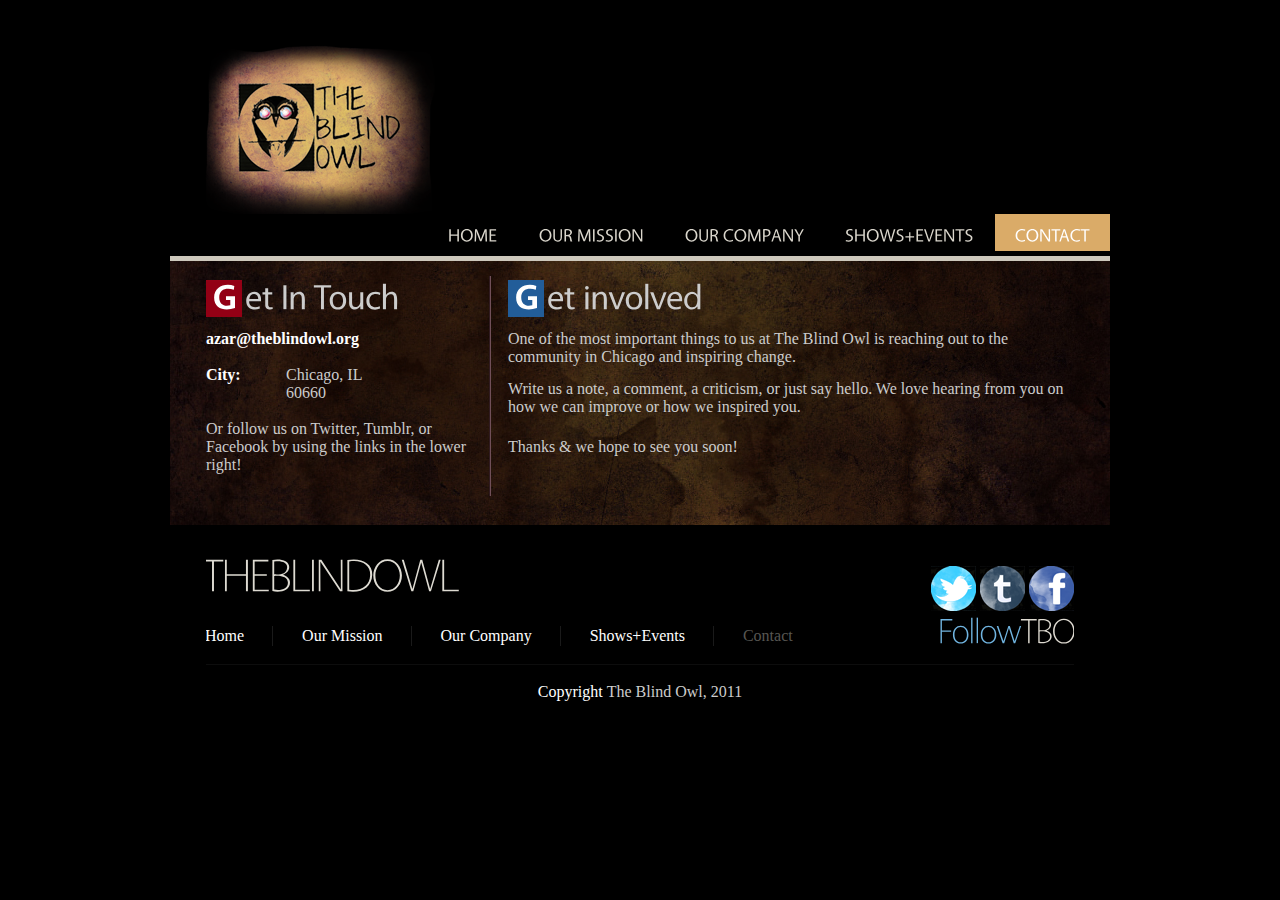
==== Contact.html @ 02a27d79 "Full Site commit" ====
<!DOCTYPE html>
<html lang="en">
<head>
<title>Contact</title>
<meta charset="utf-8">
<link rel="stylesheet" href="css/reset.css" type="text/css" media="all">
<link rel="stylesheet" href="css/layout.css" type="text/css" media="all">
<link rel="stylesheet" href="css/style.css" type="text/css" media="all">
<script type="text/javascript" src="js/jquery-1.6.js"></script>
<script type="text/javascript" src="js/cufon-yui.js"></script>
<script type="text/javascript" src="js/cufon-replace.js"></script> 
<script type="text/javascript" src="js/Vegur_700.font.js"></script>
<script type="text/javascript" src="js/Vegur_400.font.js"></script>
<script type="text/javascript" src="js/Vegur_300.font.js"></script>
<script type="text/javascript" src="js/atooltip.jquery.js"></script>
<script type="text/javascript" src="js/script.js"></script>
<!--[if lt IE 9]>
	<script type="text/javascript" src="js/html5.js"></script>
	<style type="text/css">
		.box1 figure {behavior:url(js/PIE.htc)}
	</style>
<![endif]-->
<!--[if lt IE 7]>
		<div style='clear:both;text-align:center;position:relative'>
			<a href="http://www.microsoft.com/windows/internet-explorer/default.aspx?ocid=ie6_countdown_bannercode"><img src="http://www.theie6countdown.com/images/upgrade.jpg" border="0" alt="" /></a>
		</div>
<![endif]-->
</head>
<link href='http://fonts.googleapis.com/css?family=Amatic+SC:400,700' rel='stylesheet' type='text/css'>
<body id="page5">
<div class="body1">
	<div class="main">
<!-- header -->
		<header>
			<div class="wrapper">
				<h1><a href="index.html" id="logo">Hope Center</a></h1>
<!--				<h1><a href="https://www.kickstarter.com/projects/168789182/the-blind-owl-stages-shinns-the-coming-world" id="kickstarter" target="_new"><img align="center" src="images/Kickstarter.jpg" width="150" height="50"  style="padding:0px 0px 6px 0px;" ><br/>Donations for<br> The Coming World</a></h1><h1><a href="http://theblindowl.brownpapertickets.com" id="tickets" target="_new"><img style="padding:0px 0px 6px 0px;" align="center" src="http://www.brownpapertickets.com/g/6/BPT_buy_tickets_large.png" WIDTH=140px><br>Buy tickets to <br>The Coming World</a></h1>-->
				<nav>
					<ul id="top_nav">
					  <li class="end"></li>
					</ul>
		    </nav>
				<nav>
					<ul id="menu">
						<li><a href="index.html">Home</a></li>
						<li><a href="Mission.html">Our Mission</a></li>
						<li><a href="News.html">Our company</a></li>
						<li><a href="Help.html">shows+events</a></li>
						<li id="menu_active"><a href="Contact.html">Contact</a></li>
					</ul>
				</nav>
			</div>
		</header><div class="ic"><div class="inner_copy">All <a href="http://www.magentothemesstore.com" title="Best Magento Templates">premium Magento themes</a> at magentothemesstore.com!</div></div>
<!-- / header -->
<!-- content -->
		<article id="content">
			<div class="wrapper">
				<div class="box1">
					<div class="line1 wrapper">
						<section class="col1">
						  <h2><strong>G</strong>et In Touch<span></span></h2>
							<p><strong>azar@theblindowl.org</strong><br><br><strong class="address">City:<br>
								<br>
								</strong>Chicago, IL<br>
							  60660<br>
							  <br>
							  Or follow us on Twitter, Tumblr, or Facebook by using the links in the lower right!<br>
						  </p>
</section>
						<section class="col2 pad_left1">
							<h2 class="color2"><strong>G</strong>et<span></span> involved</h2>
							<p class="pad_bot1">
								One of the most important things to us at The Blind Owl is reaching out to the community in Chicago and inspiring change.</p>
							<p>Write us a note, a comment, a criticism, or just say hello. We love hearing from you on how we can improve or how we inspired you.</p>
					      <p>Thanks &amp; we hope to see you soon!</p>
						</section>
					</div>
				</div>	
			</div>

		</article>
<!-- / content -->
<!-- footer -->
		<footer>
			<div class="wrapper">
				<a href="index.html" id="footer_logo"><span>Theblindowl</span></a>
				<ul id="icons">
					<li><a href="http://twitter.com/#!/The_Blind_Owl" class="normaltip" title="Twitter" target="_blank"><img src="images/icon1.gif" alt=""></a></li>
					<li><a href="http://theblindowltheatre.tumblr.com/" class="normaltip" title="Tumblr" target="_blank"><img src="images/icon2.gif" alt=""></a></li>
					<li><a href="http://www.facebook.com/TheBlindOwl" class="normaltip" title="Facebook" target="_blank"><img src="images/icon3.gif" alt=""></a></li>
				</ul>
			</div>	
			<div class="wrapper">
				<nav>
					<ul id="footer_menu">
						<li><a href="index.html">Home</a></li>
						<li><a href="Mission.html">Our Mission</a></li>
						<li><a href="News.html">Our Company</a></li>
						<li><a href="Help.html">Shows+Events</a></li>
						<li class="end active"><a href="Contact.html">Contact</a></li>
					</ul>
				</nav>
				<div class="tel"><span>Follow</span>TBO</div>
			</div>
			<div id="footer_text">
			<a href="http://www.templatemonster.com/" target="_blank">Copyright </a>The Blind Owl, 2011</div>
		</footer>
<!-- / footer -->
	</div>
</div>
<script type="text/javascript">Cufon.now();</script>
</body>
</html>
---- css/layout.css ----
.col1, .col2, .col3, .cols {float:left;}
.col1 {margin:0 6px;width:264px;position:relative}
.col2 {margin:0 6px;width:560px;position:relative}
/* index.html */
/* index-1.html */
/* index-2.html */
/* index-3.html */
/* index-4.html */
#page3 .col1 {width:870px}
/* index-5.html */
#page4 .box2 .col1 {width:870px}
/* index-6.html */
---- css/style.css ----
article, aside, audio, canvas, command, datalist, details, embed, figcaption, figure, footer, header, hgroup, keygen, meter, nav, output, progress, section, source, video {display:block}
mark, rp, rt, ruby, summary, time {display:inline }
/* Left & Right alignment */
.left {float:left}
.right {float:right}
.wrapper {width:100%;overflow:hidden}
/* Global properties ======================================================== */
body {
	background-color: #000;
	border:0;
	font:16px 'Helvetica, Arial, Sans-serif';
	color:#CCC;
	line-height:27px
	letter-spacing:0.3em;
}
.ic, .ic a {border:0;float:right;background:#fff;color:#f00;width:50%;line-height:10px;font-size:10px;margin:-220% 0 0 0;overflow:hidden;padding:0}
.css3 {border-radius:8px;-moz-border-radius:8px;-webkit-border-radius:8px;box-shadow:0 0 4px rgba(0, 0, 0, .4);-moz-box-shadow:0 0 4px rgba(0, 0, 0, .4);-webkit-box-shadow:0 0 4px rgba(0, 0, 0, .4);position:relative}
/* Global Structure ============================================================= */
.main {margin:0 auto;width:940px}
.body1 {background:url(../images/bg_top.gif) top repeat-x}
/* ============================= main layout ====================== */
a {color:#FFF;text-decoration:underline;outline:none}
a:hover {text-decoration:none}
h1 {float:left;padding:44px 0 0 35px}
h2 {
	font: 'Amatic SC', cursive;
	font-size:35px;
	color:#CCC;
	font-weight:400;
	line-height:1.2em;
	letter-spacing:-1px;
	padding-bottom:12px
}
h2 span {font-weight:300}
h2 strong, .box1 h2 strong {font-weight:700;display:inline-block;width:36px;color:#fff;text-align:center;background:url(../images/bg_title1.gif) 0 4px repeat-x;margin-right:3px}
h2.color2 strong {background-image:url(../images/bg_title2.gif)}
h2.color3 strong {background-image:url(../images/bg_title3.gif)}
h3 {font-size:35px;color:#dad6cc;font-weight:400;line-height:1.2em;padding:25px 0 0 35px;float:left;letter-spacing:-1px}
h4 {color:#dad6cc;font-weight:300;font-size:35px;line-height:1.2em;padding:0 0 7px 0;letter-spacing:-1px}
h4 span {
	color:#861728;
	font-weight:400
}
h4.color2 span {
	color:#034382
}
h4.color3 span {
	color:#4C216C
}
#page4 h4, #page5 h4 {padding:25px 0 16px 0;margin-left:-3px}
p {padding-bottom:22px}
strong {color:#dcd9cf}
/* ============================= header ====================== */
header {}
	#logo {
		display:block;
		background:url(../images/logo.png) 0 0 no-repeat;
		width:245px;
		height:170px;
		text-indent:-9999px;
	}

	#kickstarter {
		display:block;
		border-color:maroon;
		text-decoration:  none;
		width:200px;
		height:120px;
		padding:20px 10px 10px 10px;
		position:relative;
		left:50px;
		text-align:center;
		
	}

	#tickets {
		display:block;
		border-color:maroon;
		text-decoration:  none;
		width:200px;
		height:120px;
		padding:7px 10px 23px 10px;
		position:relative;
		left:80px;
		text-align:center;
		
	}

#menu {
	display:inline;
	float:right;
	padding:-300px 12px 0px 0
}
#menu li {float:left;padding-left:1px}
#menu li a {display:block;padding:0 20px;height:42px;font-size:18px;color:#dad6cc;line-height:42px;text-transform:uppercase;text-decoration:none;font-weight:400}
#menu li a:hover, #menu #menu_active a {background:url(../images/menu_active.gif) top repeat-x;color:#fff}
#top_nav {
	float:right;
	padding:10px 37px 0 575px
}
#top_nav li {
	float:left;
	padding:10px 26px 5px 0;
	margin-right:25px;
	background:url(../images/top_line.png) right 0 no-repeat
}
#top_nav .end {padding-right:0;margin-right:0;background:none}
.slider {position:relative;z-index:1;width:100%;height:465px;overflow:hidden;margin-bottom:10px}
.slider .items {display:none}
.pic {float:right;position:relative}
.mask {left:auto !important;right:0;width:720px !important}
.pagination {position:absolute;left:0;top:0;z-index:3}
.pagination li {width:250px;height:155px}
.pagination a {display:block;position:relative;cursor:pointer;padding:29px 0 0 33px;font-size:50px;line-height:1.2em;font-weight:400;color:#fff;text-decoration:none;text-transform:uppercase;letter-spacing:-1px;height:126px}
.pagination a span {display:block;font-weight:300;font-size:30px;line-height:1.2em;margin-top:-10px;letter-spacing:0}
#banner1 {background:url(../images/banner1.png) 0 0 no-repeat}
#banner1 a {background:url(../images/banner1_active.png) -250px 0 no-repeat}
#banner2 {background:url(../images/banner2.png) 0 0 no-repeat}
#banner2 a {background:url(../images/banner2_active.png) -250px 0 no-repeat}
#banner3 {background:url(../images/banner3.png) 0 0 no-repeat}
#banner3 a {background:url(../images/banner3_active.png) -250px 0 no-repeat}
.pagination #banner1:hover, .pagination #banner1.current, .pagination #banner2:hover, .pagination #banner2.current, .pagination #banner3:hover, .pagination #banner3.current {}
.banner {position:absolute;z-index:2;right:0;bottom:0;margin:0 10px 10px 0}
.banner span {float:right;padding:0 32px;margin-bottom:5px;background:#000;font-size:40px;line-height:56px;height:56px;font-weight:400;color:#dad6cc;line-height:1.2em}
.banner em {font-style:normal;text-transform:uppercase}
.banner strong {float:right;padding:0 32px;background:#000;font-size:40px;line-height:56px;font-weight:300;color:#dad6cc}
/* ============================= content ====================== */
#content {}
.pad_left1 {padding-left:26px}
.pad_left2 {padding-left:36px}
.pad_bot1 {padding-bottom:14px}
.pad_bot2 {padding-bottom:4px}
.marg_right1 {margin-right:37px}
.box1 {background:url(/images/bg_box1.jpg) top center no-repeat #dad6cc;border-top:5px solid #cdc8bc;padding:15px 30px 29px}
.box1 strong {
	color:#FFF
}
.box1 figure {box-shadow:0 0 3px #a4a19a;-moz-box-shadow:0 0 3px #a4a19a;-webkit-box-shadow:0 0 3px #a4a19a;position:relative}
.box2 {background:#0e0c0a;padding:25px 30px 32px}
.box2 .line1, .box2 .line2 {background-image:url(../images/line_vert2.gif)}
#page4 .box2 {margin-top:7px;padding-top:30px;padding-bottom:28px}
.line1 {background:url(../images/line_vert1.gif) 289px 0 repeat-y}
.line2 {background:url(../images/line_vert1.gif) 591px 0 repeat-y}
#page3 .line1 {background-position:282px 0}
.relative {position:relative}
.button1 {float:right;color:#dddad1;text-decoration:none;background:#000;line-height:18px;padding:0 9px;margin-top:2px}
* + html .button1 {margin-top:-20px}
.button1 {color:#dddad1}
.button1:hover {
	color:#fff
	background: #861728;
}
.button1.color2 {color:#dddad1}
.button1.color2:hover {background:#034382F;color:#fff}
.button1.color3 {color:#dddad1}
.button1.color3:hover {background:#4C216C6;color:#fff}
.button2 {display:inline-block;font-size:15px;color:#fff;text-transform:uppercase;text-decoration:none;padding:0 21px;height:36px;line-height:34px;font-weight:400;background:url(../images/button1_bg.gif) top repeat-x;letter-spacing:-1px}
.button2.color2 {background-image:url(../images/button2_bg.gif)}
.button2.color3 {background-image:url(../images/button3_bg.gif)}
.button2:hover {background:#000}
.color0 {color:#616161;text-decoration:none}
.link1 {text-decoration:none}
.link1:hover {text-decoration:underline}
.quot {margin-top:17px;float:left;margin-left:94px;padding:12px 0 17px 41px;font-style:italic;) 0 0 no-repeat;width:570px}
.quot img {display:inline-block;margin:4px 0 0 9px}
#page2 .quot {padding-bottom:7px}
.list1 {margin-top:-2px;margin-bottom:-2px}
.list1 li {line-height:26px}
.list1 li a {color:#dcd8cf;padding-left:22px;background:url(../images/marker_1.gif) 0 3px no-repeat}
.list1 .color2 a {background-position:0 -23px}
.list1 .color3 a {background-position:0 -49px}
/*--- tabs begin ---*/
.tabs {}
.tabs ul.nav {padding:27px 0 27px 2px;overflow:hidden}
.tabs ul.nav li {float:left;padding-left:31px}
.tabs ul.nav li a {font-size:35px;color:#ddd9cf;font-weight:400;text-decoration:none;line-height:1.2em;letter-spacing:-1px}
.tabs ul.nav .selected a, .tabs ul.nav a:hover {
	color:#CEA46B
}
.tabs .tab-content {}
/*--- tabs end ---*/
.address {float:left;width:80px}
.img1 {position:absolute;right:0;top:32px}
/* ============================= footer ====================== */
footer {background:#000;padding:21px 36px 44px}
#footer_logo {float:left;font-size:46px;font-weight:300;text-transform:uppercase;color:#dedbd2;line-height:1.2em;text-decoration:none;letter-spacing:-3px;margin-left:-4px}
#footer_logo span {
	color:#dedbd2
}
#icons {float:right;padding:20px 0 0 0}
#icons li {float:left;padding-left:4px}
/* Tooltips */
.aToolTip {background:#ffc11e;color:#fff;font-weight:bold;margin:0;padding:2px 10px 3px;font-size:11px;position:absolute;line-height:17px}
.aToolTip .aToolTipContent {position:relative;margin:0;padding:0}
.tel {
	float:right;
	margin-top:-1px;
	padding:0 0 0 30px;
	font-size:35px;
	line-height:1.2em;
	color:#dedad1;
	letter-spacing:-2px;
	font-weight:300
}
.tel span {
	color:#71B5E1
}
footer nav {float:left}


#footer_menu {float:left;padding:15px 0 18px 0;margin-left:-1px}
#footer_menu li {float:left;padding-right:29px;background:url(../images/menu_line.gif) right 0 no-repeat;margin-right:29px}
#footer_menu li a {display:block;color:#fff;text-decoration:none;line-height:20px}
#footer_menu li a:hover, #footer_menu .active a {color:#575652}
#footer_menu .end {background:none;padding-right:0;padding-left:0}
#footer_text {padding-top:18px;border-top:1px solid #0d0d0d;text-align:center}
#footer_text a {color:#fff;text-decoration:none}
#footer_text a:hover {text-decoration:underline}
/* ============================= forms ============================= */
#ContactForm {width:585px;overflow:hidden;padding-bottom:36px}
#ContactForm .wrapper {height:26px}
#ContactForm span {float:left;width:105px;line-height:24px}
#ContactForm .textarea_box {width:100%;overflow:hidden;min-height:103px;padding-bottom:5px}
#ContactForm {}
#ContactForm a {margin-left:10px;width:72px;text-align:center;float:right}
#ContactForm .input {
	width:470px;
	background:#FFF;
	padding:3px 5px;
	color:#575652;
	font:12px "Trebuchet MS", Arial, Helvetica, sans-serif;
	height:14px
}
#ContactForm textarea {overflow:auto;width:470px;background:#FFF;padding:3px 5px;color:#575652;font:12px "Trebuchet MS", Arial, Helvetica, sans-serif;height:91px}
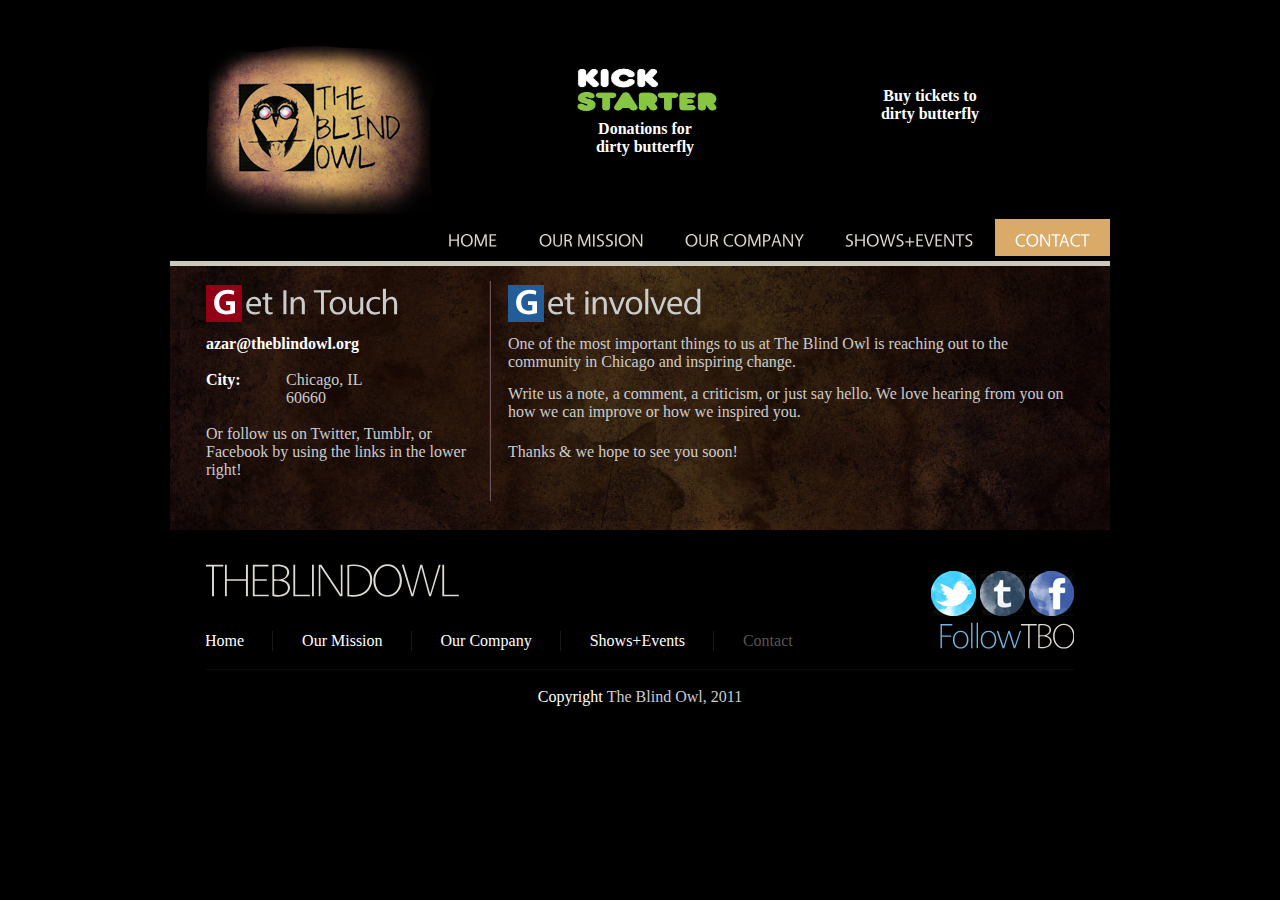
==== commit c148774d: "Update Contact.html" ====
--- a/Contact.html
+++ b/Contact.html
@@ -34,7 +34,7 @@
 		<header>
 			<div class="wrapper">
 				<h1><a href="index.html" id="logo">Hope Center</a></h1>
-<!--				<h1><a href="https://www.kickstarter.com/projects/168789182/the-blind-owl-stages-shinns-the-coming-world" id="kickstarter" target="_new"><img align="center" src="images/Kickstarter.jpg" width="150" height="50"  style="padding:0px 0px 6px 0px;" ><br/>Donations for<br> The Coming World</a></h1><h1><a href="http://theblindowl.brownpapertickets.com" id="tickets" target="_new"><img style="padding:0px 0px 6px 0px;" align="center" src="http://www.brownpapertickets.com/g/6/BPT_buy_tickets_large.png" WIDTH=140px><br>Buy tickets to <br>The Coming World</a></h1>-->
+				<h1><a href="https://www.kickstarter.com/projects/168789182/us-premiere-of-dirty-butterfly-by-debbie-tucker-gr" id="kickstarter" target="_new"><img align="center" src="images/Kickstarter.jpg" width="150" height="50"  style="padding:0px 0px 6px 0px;" ><br/>Donations for<br> dirty butterfly</a></h1><h1><a href="http://halcyontheatre.tix.com/m/schedule.aspx?orgnum=5319" id="tickets" target="_new"><br><br>Buy tickets to <br>dirty butterfly</a></h1>
 				<nav>
 					<ul id="top_nav">
 					  <li class="end"></li>
@@ -110,4 +110,4 @@
 </div>
 <script type="text/javascript">Cufon.now();</script>
 </body>
-</html>+</html>
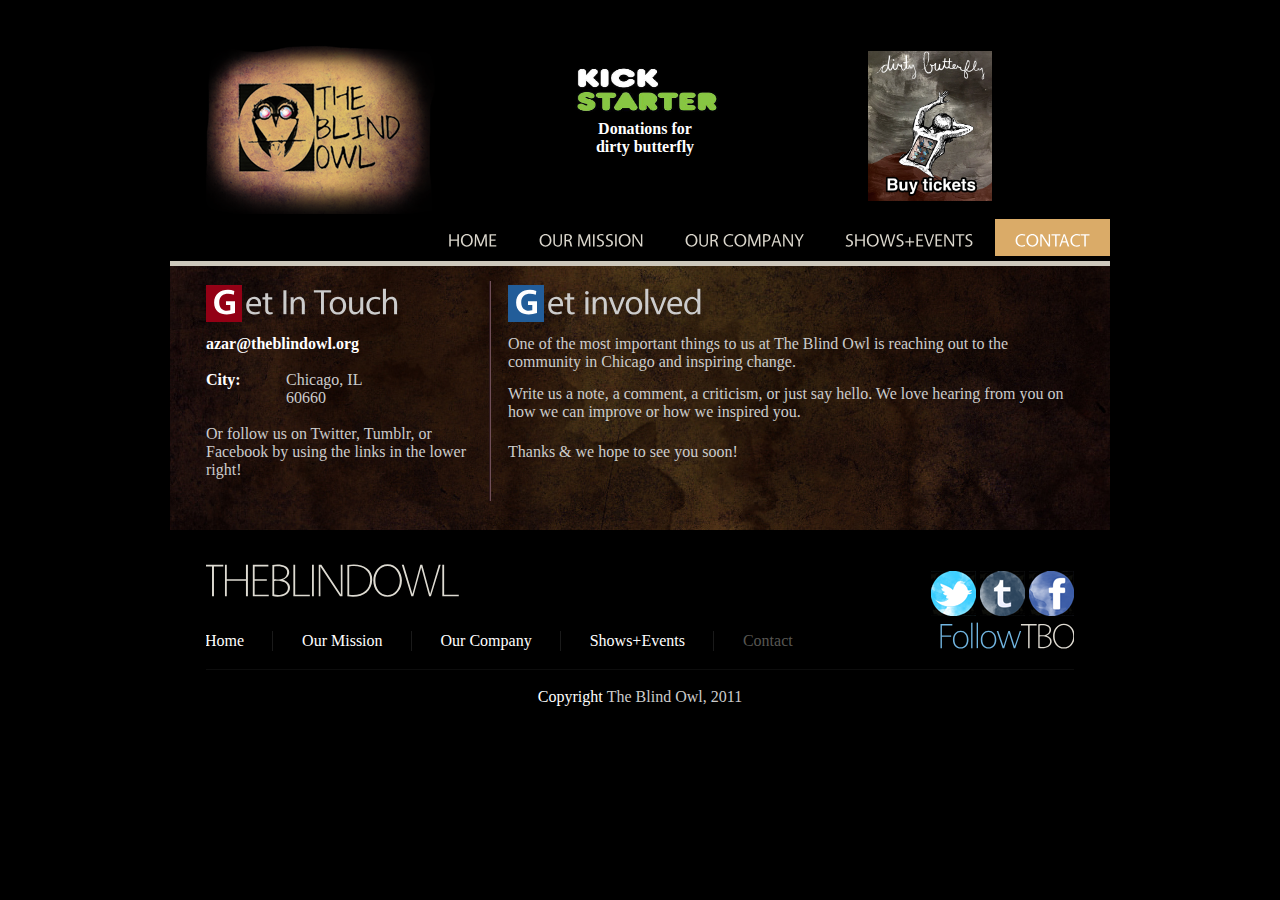
==== commit 515da95e: "Update Contact.html" ====
--- a/Contact.html
+++ b/Contact.html
@@ -34,7 +34,7 @@
 		<header>
 			<div class="wrapper">
 				<h1><a href="index.html" id="logo">Hope Center</a></h1>
-				<h1><a href="https://www.kickstarter.com/projects/168789182/us-premiere-of-dirty-butterfly-by-debbie-tucker-gr" id="kickstarter" target="_new"><img align="center" src="images/Kickstarter.jpg" width="150" height="50"  style="padding:0px 0px 6px 0px;" ><br/>Donations for<br> dirty butterfly</a></h1><h1><a href="http://halcyontheatre.tix.com/m/schedule.aspx?orgnum=5319" id="tickets" target="_new"><br><br>Buy tickets to <br>dirty butterfly</a></h1>
+				<h1><a href="https://www.kickstarter.com/projects/168789182/us-premiere-of-dirty-butterfly-by-debbie-tucker-gr" id="kickstarter" target="_new"><img align="center" src="images/Kickstarter.jpg" width="150" height="50"  style="padding:0px 0px 6px 0px;" ><br/>Donations for<br> dirty butterfly</a></h1><h1><a href="http://halcyontheatre.tix.com/m/schedule.aspx?orgnum=5319" id="tickets" target="_new"><img src="images/dirty_butterfly.png" height="150"></a></h1>
 				<nav>
 					<ul id="top_nav">
 					  <li class="end"></li>
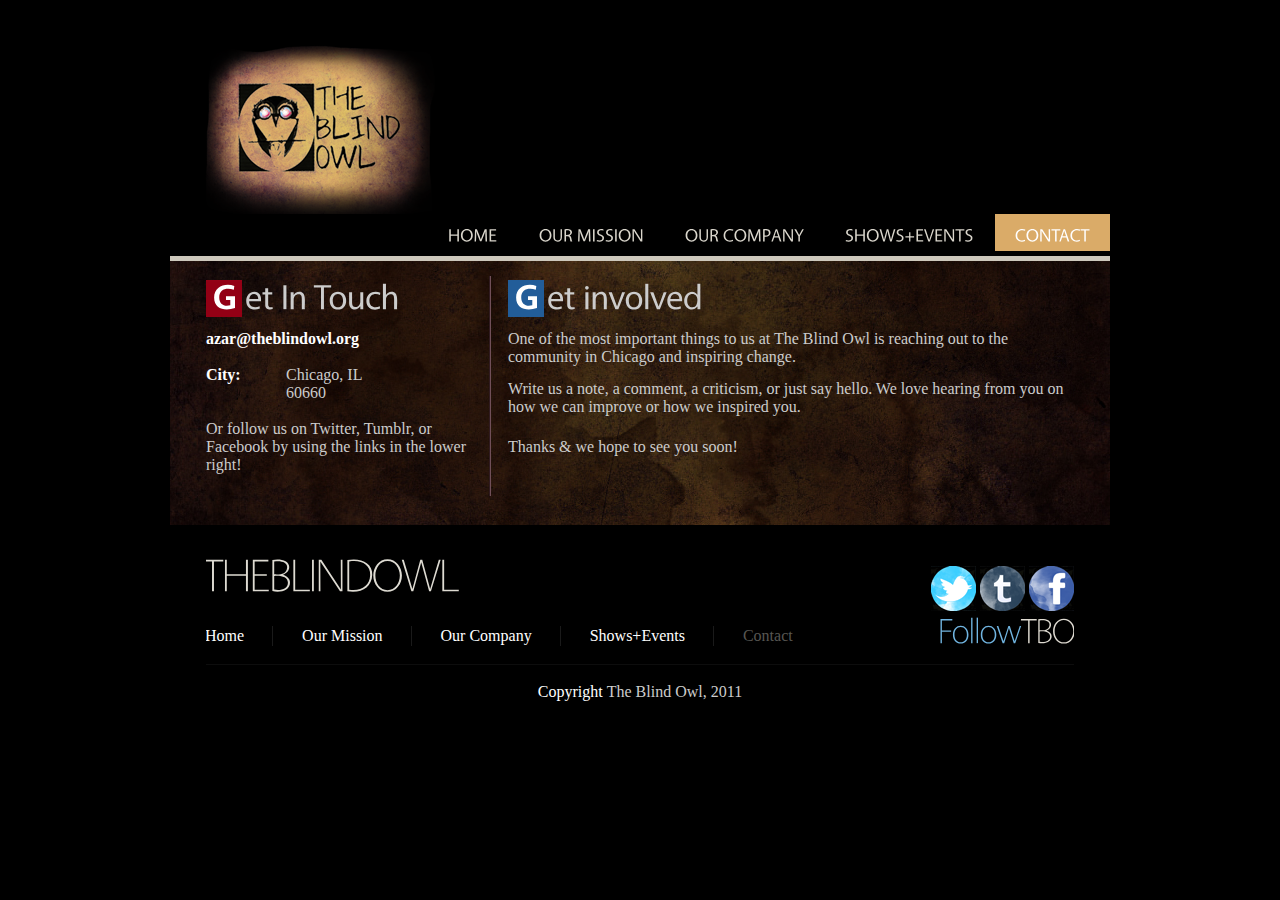
==== commit 3da4babf: "Update Contact.html" ====
--- a/Contact.html
+++ b/Contact.html
@@ -34,7 +34,7 @@
 		<header>
 			<div class="wrapper">
 				<h1><a href="index.html" id="logo">Hope Center</a></h1>
-				<h1><a href="https://www.kickstarter.com/projects/168789182/us-premiere-of-dirty-butterfly-by-debbie-tucker-gr" id="kickstarter" target="_new"><img align="center" src="images/Kickstarter.jpg" width="150" height="50"  style="padding:0px 0px 6px 0px;" ><br/>Donations for<br> dirty butterfly</a></h1><h1><a href="http://halcyontheatre.tix.com/m/schedule.aspx?orgnum=5319" id="tickets" target="_new"><img src="images/dirty_butterfly.png" height="150"></a></h1>
+				<h1><!--<a href="https://www.kickstarter.com/projects/168789182/us-premiere-of-dirty-butterfly-by-debbie-tucker-gr" id="kickstarter" target="_new"><img align="center" src="images/Kickstarter.jpg" width="150" height="50"  style="padding:0px 0px 6px 0px;" ><br/>Donations for<br> dirty butterfly</a></h1><h1><a href="http://halcyontheatre.tix.com/m/schedule.aspx?orgnum=5319" id="tickets" target="_new"><img src="images/dirty_butterfly.png" height="150"></a>--></h1>
 				<nav>
 					<ul id="top_nav">
 					  <li class="end"></li>
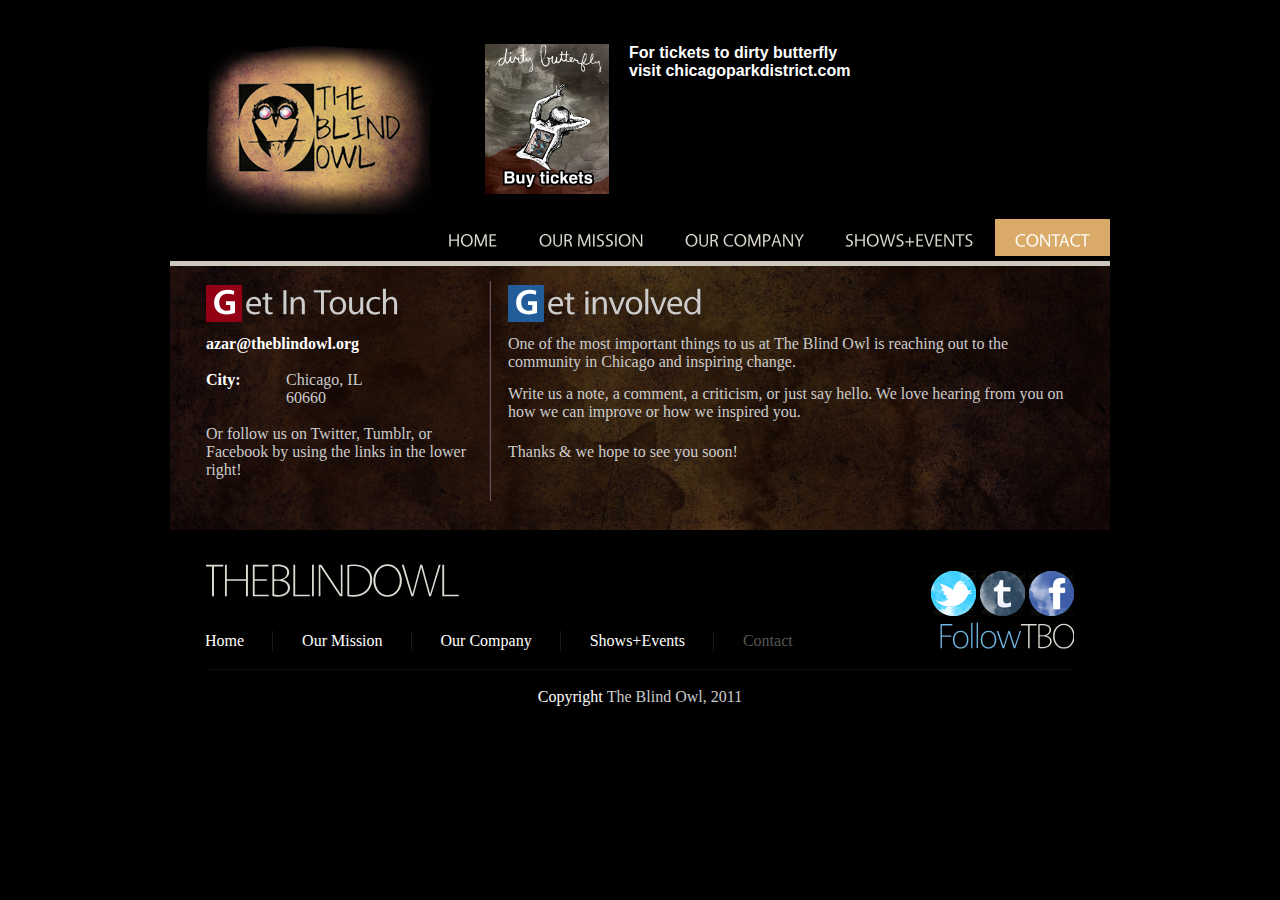
==== commit 8031f1af: "Update Contact.html" ====
--- a/Contact.html
+++ b/Contact.html
@@ -33,9 +33,11 @@
 <!-- header -->
 		<header>
 			<div class="wrapper">
-				<h1><a href="index.html" id="logo">Hope Center</a></h1>
-				<h1><!--<a href="https://www.kickstarter.com/projects/168789182/us-premiere-of-dirty-butterfly-by-debbie-tucker-gr" id="kickstarter" target="_new"><img align="center" src="images/Kickstarter.jpg" width="150" height="50"  style="padding:0px 0px 6px 0px;" ><br/>Donations for<br> dirty butterfly</a></h1><h1><a href="http://halcyontheatre.tix.com/m/schedule.aspx?orgnum=5319" id="tickets" target="_new"><img src="images/dirty_butterfly.png" height="150"></a>--></h1>
-				<nav>
+				<h1><a href="index.html" id="logo">The Blind Owl</a></h1>
+				<h1 style="width:400px;"><a href="http://www.chicagoparkdistrict.com/events/theater-on-the-lake-schedule/" target="_blank" style="text-decoration:none;">
+					<img src="images/dirty_butterfly.png" height="150" style="float:left;margin:0 20px 0 0;">
+					<p style="font-family:'Helvetica';">For tickets to dirty butterfly<br> visit chicagoparkdistrict.com</p></a></h1>
+					<nav>
 					<ul id="top_nav">
 					  <li class="end"></li>
 					</ul>
